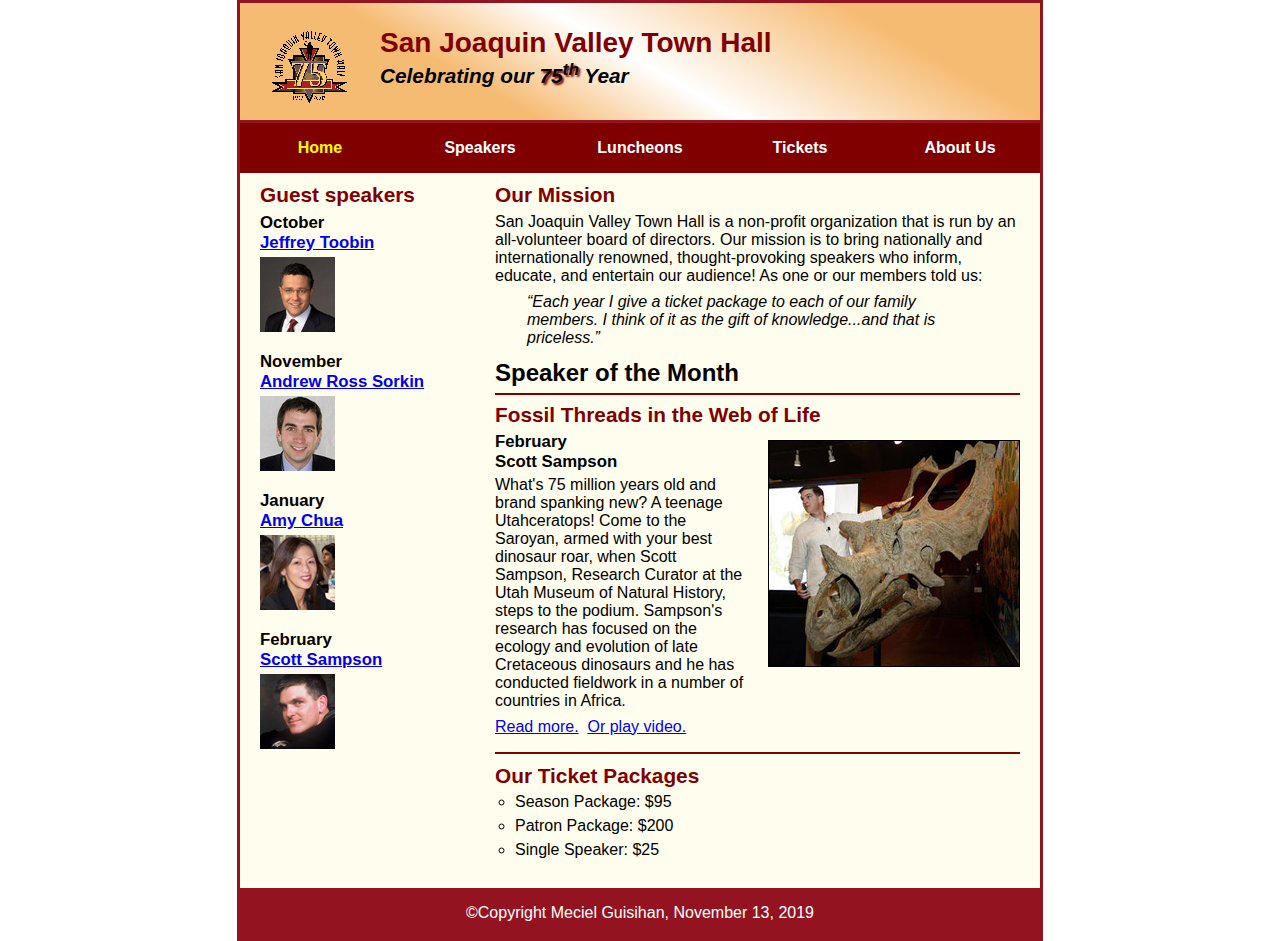
==== index.html @ 5ee4a64d "Add files via upload" ====
<!DOCTYPE html>
<html lang="en">

<head>
    <meta charset="utf-8">
    <title>San Joaquin Valley Town Hall</title>
    <link rel="shortcut icon" href="favicon.ico">
    <link rel="stylesheet" href="normalize.css">
    <link rel="stylesheet" href="main.css">
</head>

<body>
<header>
    <img src="town_hall_logo.gif" alt="Town Hall logo" height="80">
    <h2>San Joaquin Valley Town Hall</h2>
    <h3>Celebrating our <span class="shadow">75<sup>th</sup></span> Year</h3>
</header>
<nav id="nav_menu">
    <ul>
        <li><a href="index.html" class="current">Home</a></li>
        <li><a href="speakers.html">Speakers</a></li>
        <li><a href="luncheons.html">Luncheons</a></li>
        <li><a href="tickets.html">Tickets</a></li>
        <li><a href="aboutus.html"> About Us</a>
            <ul>
                <li><a href="#">Our History</a></li>
                <li><a href="#">Board of Directors</a></li>
                <li><a href="#">Past Speakers</a></li>
                <li><a href="#">Contact Information</a></li>
            </ul>
        </li>
    </ul>
</nav>
<main>
    <section>
        <h2>Our Mission</h2>
        <p>San Joaquin Valley Town Hall is a non-profit organization that is run by an
            all-volunteer board of directors. Our mission is to bring nationally and
            internationally renowned, thought-provoking speakers who inform, educate,
            and entertain our audience! As one or our members told us:</p>
        <blockquote>&ldquo;Each year I give a ticket package to each of our family members.
            I think of it as the gift of knowledge...and that is priceless.&rdquo;</blockquote>

        <h1>Speaker of the Month</h1>
        <article>
            <h2>Fossil Threads in the Web of Life</h2>
            <img src="sampson_dinosaur.jpg" alt="Scott Sampson with dinosaur">
            <h3>February<br>
                Scott Sampson</h3>
            <p>What's 75 million years old and brand spanking new? A teenage Utahceratops!
                Come to the Saroyan, armed with your best dinosaur roar, when Scott Sampson, Research
                Curator at the Utah Museum of Natural History, steps to the podium. Sampson's research
                has focused on the ecology and evolution of late Cretaceous dinosaurs and he has conducted
                fieldwork in a number of countries in Africa.</p>
            <p>
                <a href="sampson.html">Read more.</a>&nbsp;
                <a href="sampson.swf" target="_blank">Or play video.</a>
            </p>
        </article>

        <h2>Our Ticket Packages</h2>
        <ul>
            <li>Season Package: $95</li>
            <li>Patron Package: $200</li>
            <li>Single Speaker: $25</li>
        </ul>
    </section>
    <aside>
        <h2>Guest speakers</h2>
        <h3>October<br><a href="toobin.html">Jeffrey Toobin</a></h3>
        <img src="toobin75.jpg" alt="Jeffrey Toobin photo">
        <h3>November<br><a href="sorkin.html">Andrew Ross Sorkin</a></h3>
        <img src="sorkin75.jpg" alt="Andrew Ross Sorkin photo">
        <h3>January<br><a href="chua.html">Amy Chua</a></h3>
        <img src="chua75.jpg" alt="Amy Chua photo">
        <h3>February<br><a href="sampson.html">Scott Sampson</a></h3>
        <img src="sampson75.jpg" alt="Scott Sampson photo">
    </aside>
</main>
<footer>
    <p>&copy;Copyright Meciel Guisihan, November 13, 2019</p>
</footer>
</body>
</html>
---- main.css ----
/* the styles for the elements */
* {
    margin: 0;
    padding: 0;
}
html {
    background-color: white;
}
body {
    font-family: Arial, Helvetica, sans-serif;
    font-size: 100%;
    width: 800px;
    margin: 0 auto;
    border: 3px solid #931420;
    background-color: #fffded;
}
a:focus, a:hover {
    font-style: italic;
}
/* the styles for the header */
header {
    padding: 1.5em 0 2em 0;
    border-bottom: 3px solid #931420;
    background-image: -moz-linear-gradient(
            30deg, #f6bb73 0%, #f6bb73 30%, white 50%, #f6bb73 80%, #f6bb73 100%);
    background-image: -webkit-linear-gradient(
            30deg, #f6bb73 0%, #f6bb73 30%, white 50%, #f6bb73 80%, #f6bb73 100%);
    background-image: -o-linear-gradient(
            30deg, #f6bb73 0%, #f6bb73 30%, white 50%, #f6bb73 80%, #f6bb73 100%);
    background-image: linear-gradient(
            30deg, #f6bb73 0%, #f6bb73 30%, white 50%, #f6bb73 80%, #f6bb73 100%);
}
header h2 {
    font-size: 175%;
    color: #800000;
}
header h3 {
    font-size: 130%;
    font-style: italic;
}
header img {
    float: left;
    padding: 0 30px;
}
.shadow {
    text-shadow: 2px 2px 2px #800000;
}
/* the styles for the navigation menu */
#nav_menu ul {
    list-style-type: none;
    margin: 0;
    padding: 0;
    position: relative;
}
#nav_menu ul li {
    float: left;
}
#nav_menu ul li a {
    display: block;
    width: 160px;
    text-align: center;
    padding: 1em 0;
    text-decoration: none;
    background-color: #800000;
    color: white;
    font-weight: bold;
}
#nav_menu a.current {
    color: yellow;
}
#nav_menu ul ul {
    display: none;
    position: absolute;
    top: 100%;
}
#nav_menu ul ul li {
    float: none;
}
#nav_menu ul li:hover > ul {
    display: block;
}
#nav_menu > ul::after {
    content: "";
    clear: both;
    display: block;
}
/* the styles for the main content */
main {
    clear: left;
}

/* the styles for the section */
section {
    width: 525px;
    float: right;
    padding: 0 20px 20px 20px;
}
section h1 {
    font-size: 150%;
    padding: .5em 0 .25em 0;
    margin: 0;
}
section h2 {
    color: #800000;
    font-size: 130%;
    padding: .5em 0 .25em 0;
}
section p {
    padding-bottom: .5em;
}
section blockquote {
    padding: 0 2em;
    font-style: italic;
}
section ul {
    padding: 0 0 .25em 1.25em;
    list-style-type: circle;
}
section li {
    padding-bottom: .35em;
}

/* the styles for the article */
article {
    padding: .5em 0;
    border-top: 2px solid #800000;
    border-bottom: 2px solid #800000;
}
article h2 {
    padding-top: 0;
}
article h3 {
    font-size: 105%;
    padding-bottom: .25em;
}
article img {
    float: right;
    margin: .5em 0 1em 1em;
    border: 1px solid black;
}

/* the styles for the aside */
aside {
    width: 215px;
    float: left;
    padding: 0 0 20px 20px;
}
aside h2 {
    color: #800000;
    font-size: 130%;
    padding: .5em 0 .25em 0;
}

aside h3 {
    font-size: 105%;
    padding-bottom: .25em;
}
aside img {
    padding-bottom: 1em;
}

/* the styles for the footer */
footer {
    background-color: #931420;
    clear: both;

}
footer p {
    text-align: center;
    color: white;
    padding: 1em 0;
}
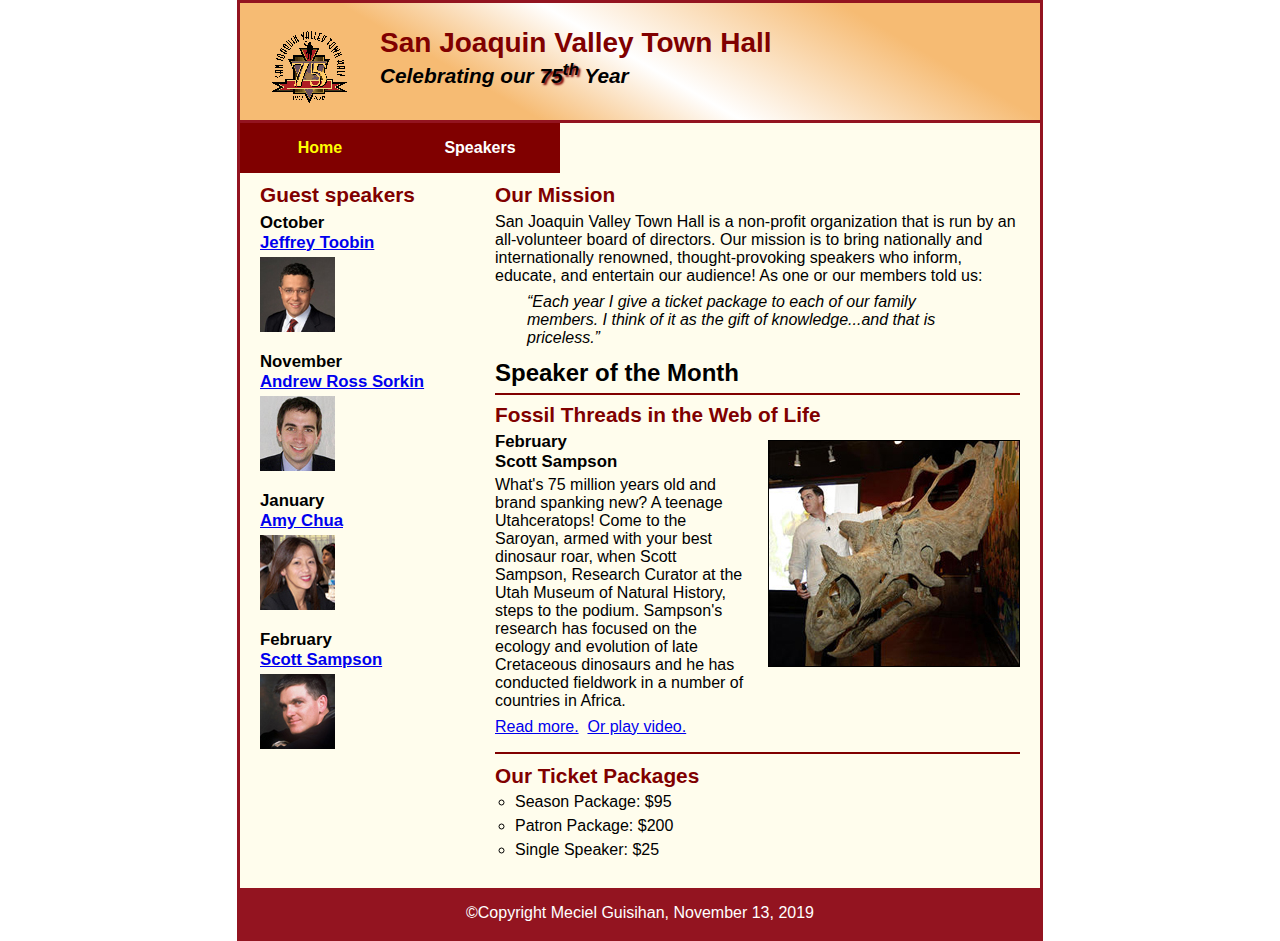
==== commit 8dbc58b7: "Update index.html" ====
--- a/index.html
+++ b/index.html
@@ -20,9 +20,6 @@
     <ul>
         <li><a href="index.html" class="current">Home</a></li>
         <li><a href="speakers.html">Speakers</a></li>
-        <li><a href="luncheons.html">Luncheons</a></li>
-        <li><a href="tickets.html">Tickets</a></li>
-        <li><a href="aboutus.html"> About Us</a>
             <ul>
                 <li><a href="#">Our History</a></li>
                 <li><a href="#">Board of Directors</a></li>
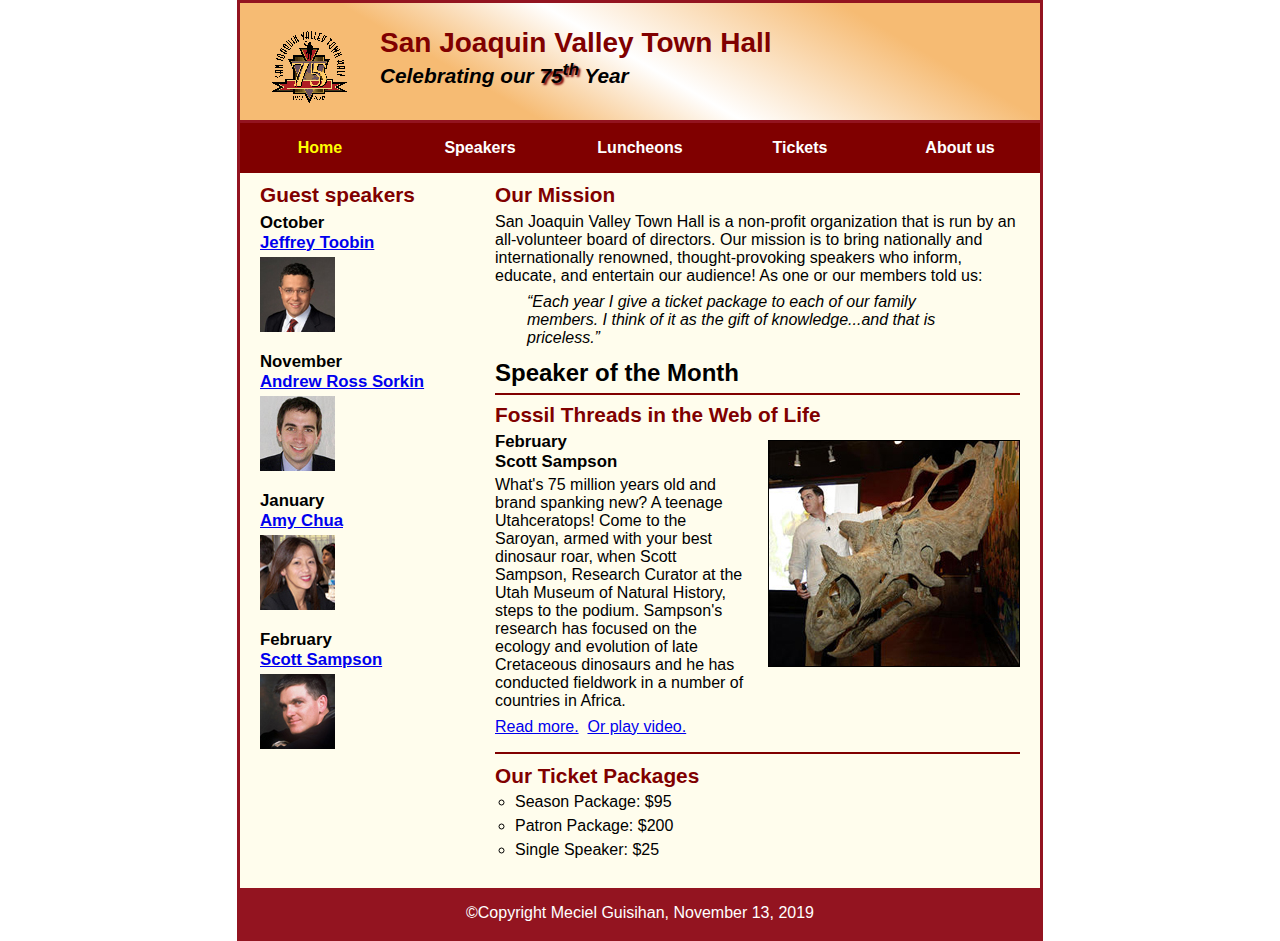
==== commit 03657fcc: "Update index.html" ====
--- a/index.html
+++ b/index.html
@@ -20,6 +20,9 @@
     <ul>
         <li><a href="index.html" class="current">Home</a></li>
         <li><a href="speakers.html">Speakers</a></li>
+        <li><a href="#">Luncheons</a></li>
+        <li><a href="#">Tickets</a></li>
+        <li><a href="#">About us</a></li>
             <ul>
                 <li><a href="#">Our History</a></li>
                 <li><a href="#">Board of Directors</a></li>
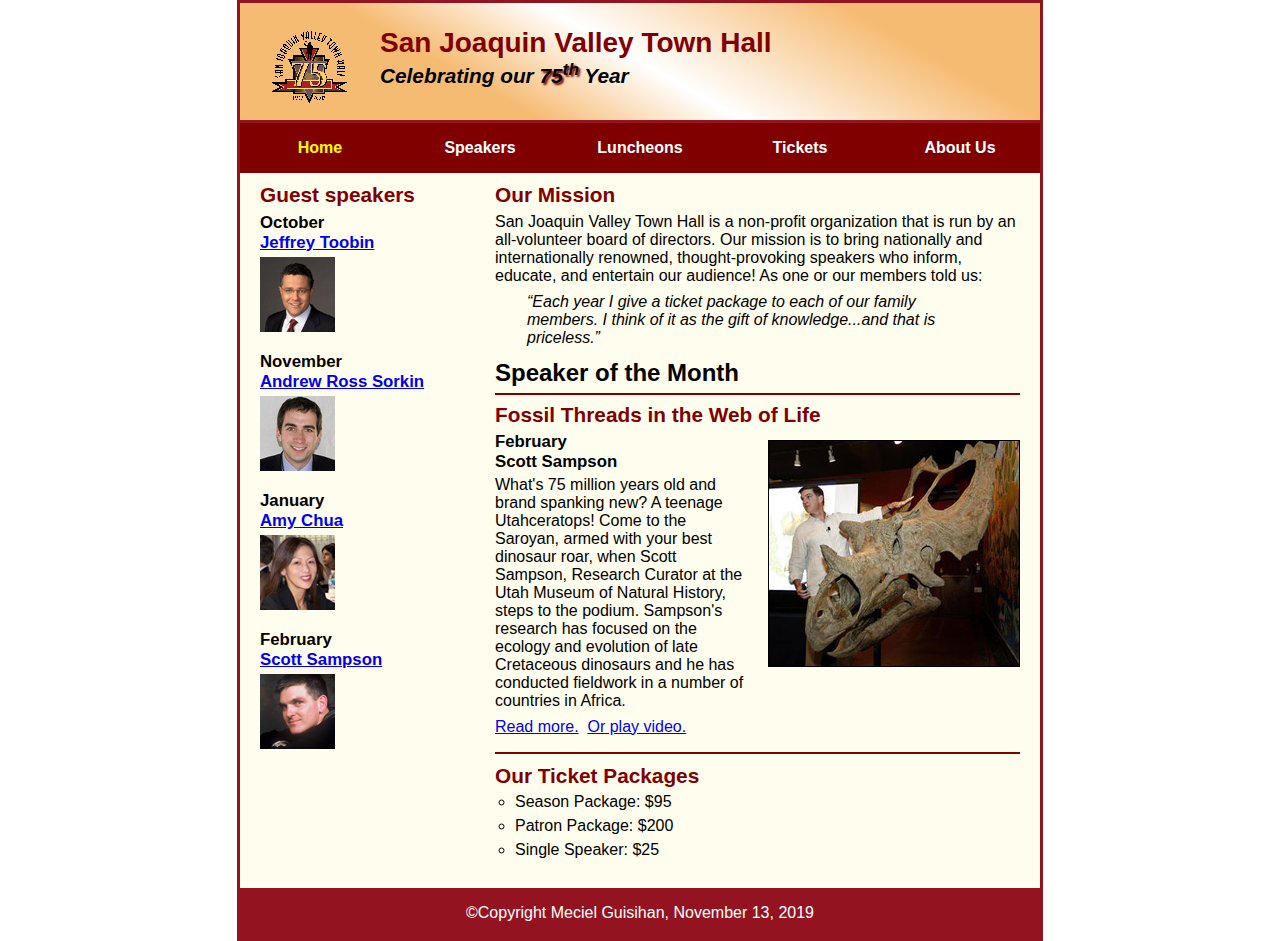
==== commit 110b5a6e: "Update index.html" ====
--- a/index.html
+++ b/index.html
@@ -19,10 +19,10 @@
 <nav id="nav_menu">
     <ul>
         <li><a href="index.html" class="current">Home</a></li>
-        <li><a href="speakers.html">Speakers</a></li>
+        <li><a href="#">Speakers</a></li>
         <li><a href="#">Luncheons</a></li>
         <li><a href="#">Tickets</a></li>
-        <li><a href="#">About us</a></li>
+        <li><a href="#"> About Us</a></li>
             <ul>
                 <li><a href="#">Our History</a></li>
                 <li><a href="#">Board of Directors</a></li>
